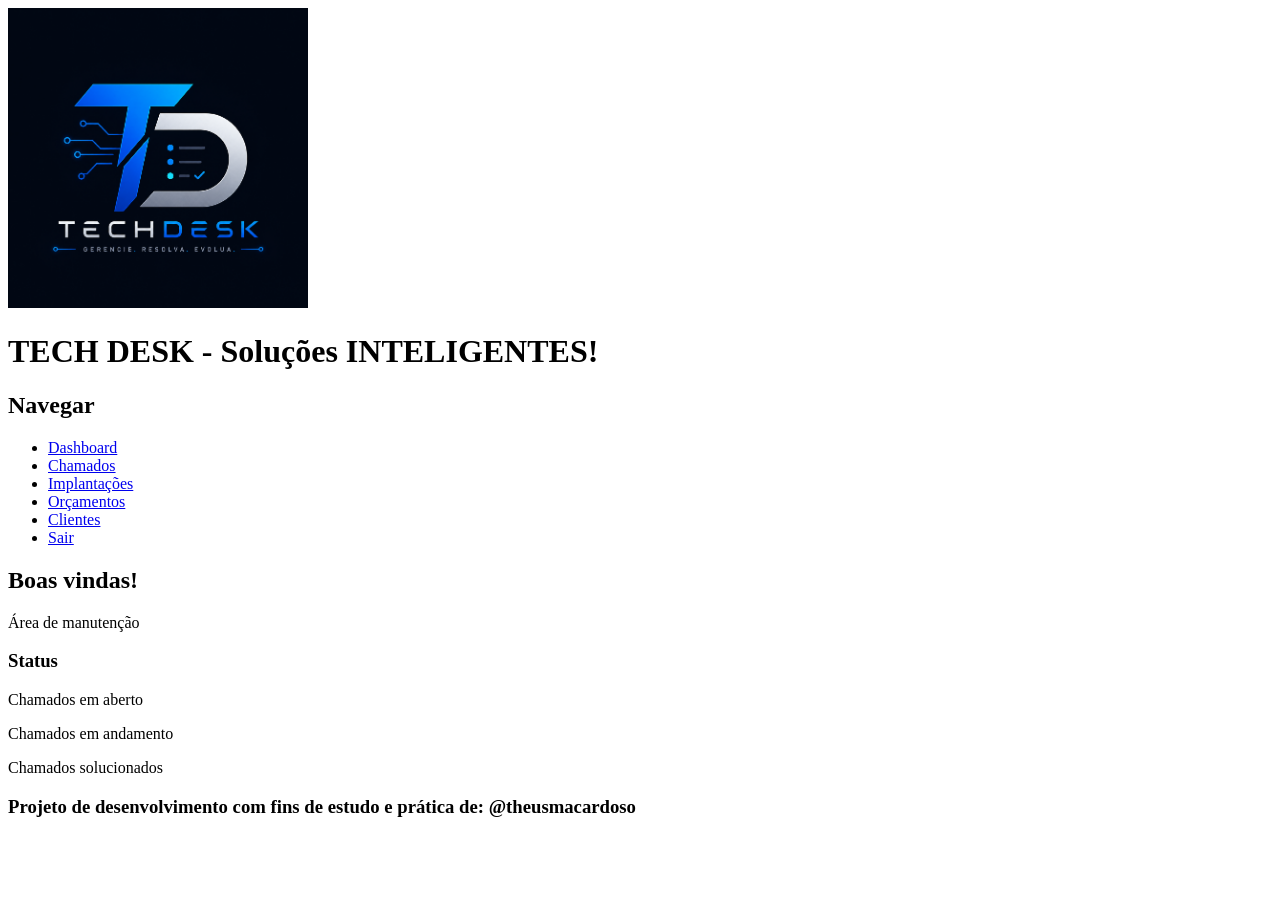
==== index.html @ a24a4774 "Criação abas" ====
<!DOCTYPE html>
<html lang="pt-br">
    <head>
        <meta charset="UTF-8">
        <title>TECH DESK: app de gerenciamento</title>
    </head>
    <body>
        <img src="tech desk beta.png" width="300" height="300" alt="Tech Desk Gerenciador Logo">
        <header>
            <h1>TECH DESK - Soluções INTELIGENTES!</h1>
            <h2>Navegar</h2>
            <nav>
                <ul>
                    <li>
                        <a href="index.html">Dashboard</a>
                    </li>
                    <li>
                        <a href="chamados.html">Chamados</a>
                    </li>
                    <li>
                        <a href="implantacoes.html">Implantações</a>
                    </li>
                    <li>
                        <a href="orcamentos.html">Orçamentos</a>
                    </li>
                    <li>
                        <a href="clientes.html">Clientes</a>
                    </li>
                    <li>
                        <a href="#">Sair</a>
                    </li>
                </ul>
            </nav>
        </header>
        <main>
            <h2>Boas vindas!</h2>
            <p>Área de manutenção</p>
            <h3>Status</h3>
            <section>
                <p>Chamados em aberto</p>
            </section>
            <section>
                <p>Chamados em andamento</p>
            </section>
            <section>
                <p>Chamados solucionados</p>
            </section>
        </main>
        <footer>
            <h3>Projeto de desenvolvimento com fins de estudo e prática de: @theusmacardoso</h3>
        </footer>
    </body>
</html>
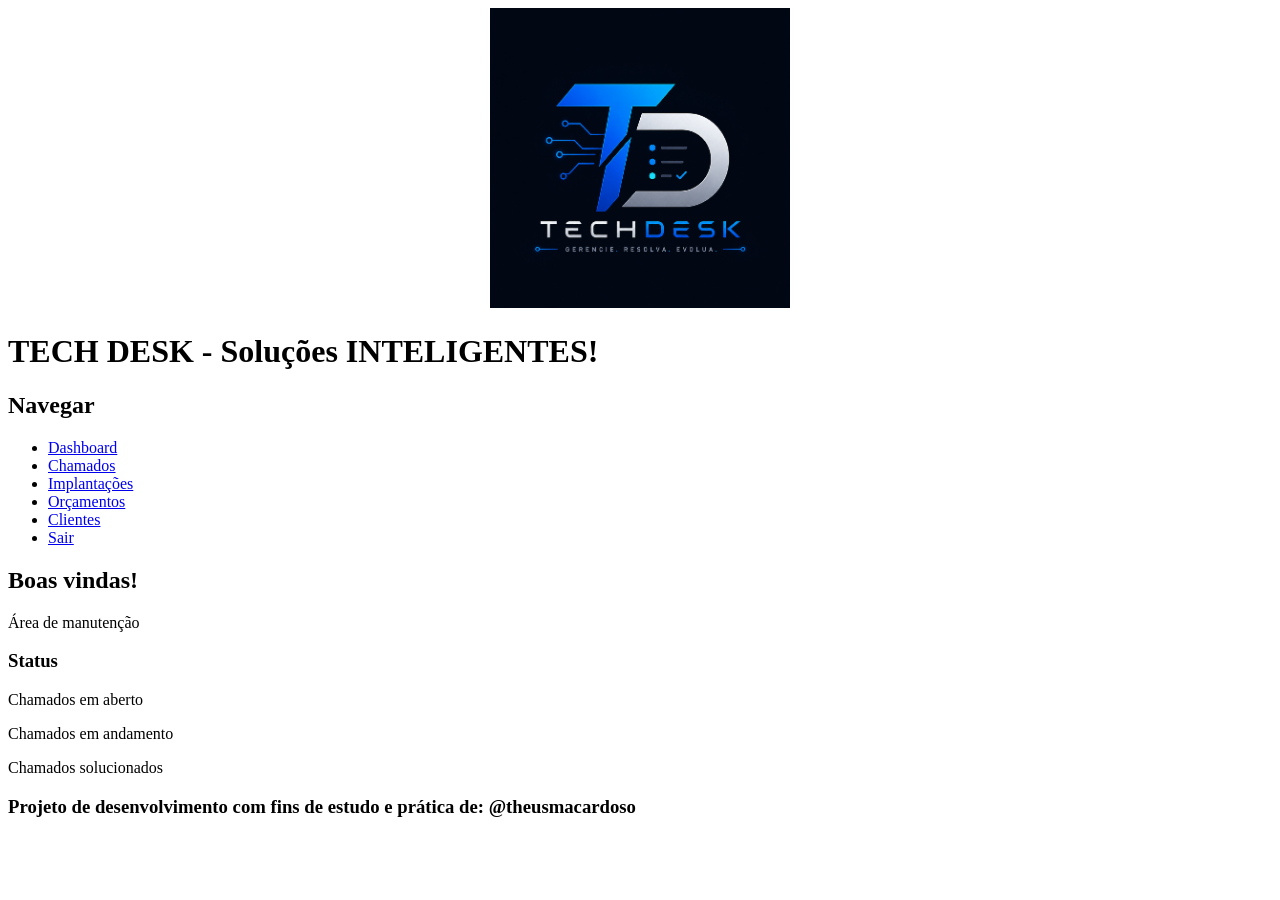
==== commit bcc59cfa: "Alinhamento logo" ====
--- a/index.html
+++ b/index.html
@@ -2,10 +2,13 @@
 <html lang="pt-br">
     <head>
         <meta charset="UTF-8">
+        <link rel="stylesheet" href="style.css">
         <title>TECH DESK: app de gerenciamento</title>
     </head>
     <body>
-        <img src="tech desk beta.png" width="300" height="300" alt="Tech Desk Gerenciador Logo">
+        <div style="text-align: center;">
+        <img src="tech desk beta.png"  width="300" height="300" alt="Tech Desk Gerenciador Logo">
+        </div>
         <header>
             <h1>TECH DESK - Soluções INTELIGENTES!</h1>
             <h2>Navegar</h2>
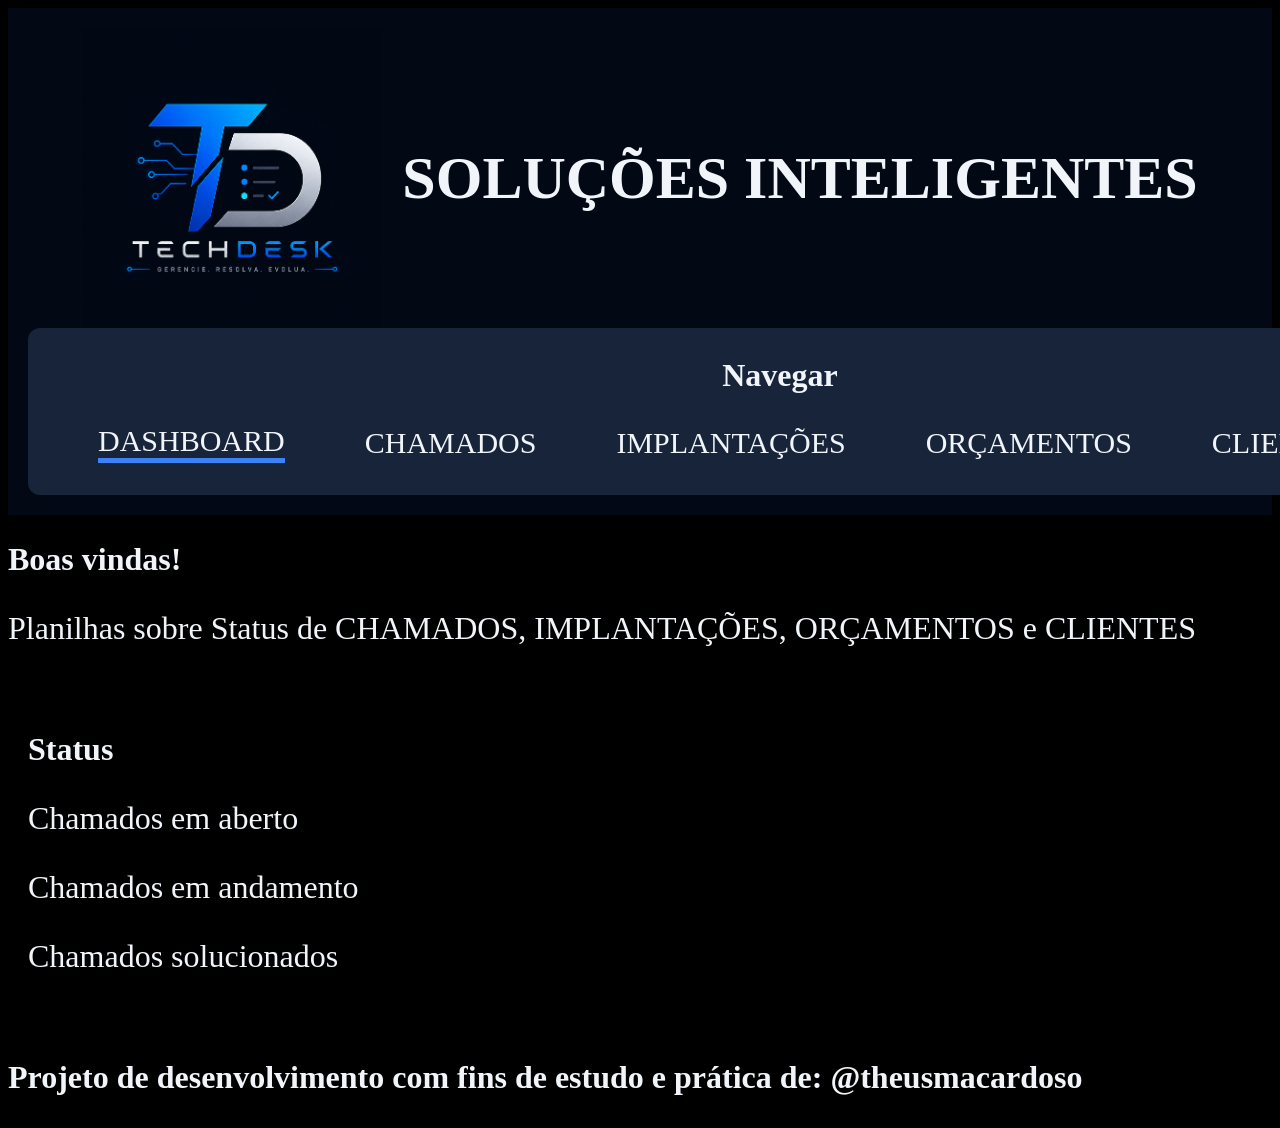
==== commit b31d4622: "style: ajusta dimensionamento e espaçamento do bloco de navegação" ====
--- a/index.html
+++ b/index.html
@@ -5,49 +5,54 @@
         <link rel="stylesheet" href="style.css">
         <title>TECH DESK: app de gerenciamento</title>
     </head>
-    <body>
-        <div style="text-align: center;">
-        <img src="tech desk beta.png"  width="300" height="300" alt="Tech Desk Gerenciador Logo">
-        </div>
+    <body>  
         <header>
-            <h1>TECH DESK - Soluções INTELIGENTES!</h1>
-            <h2>Navegar</h2>
-            <nav>
-                <ul>
-                    <li>
-                        <a href="index.html">Dashboard</a>
-                    </li>
-                    <li>
-                        <a href="chamados.html">Chamados</a>
-                    </li>
-                    <li>
-                        <a href="implantacoes.html">Implantações</a>
-                    </li>
-                    <li>
-                        <a href="orcamentos.html">Orçamentos</a>
-                    </li>
-                    <li>
-                        <a href="clientes.html">Clientes</a>
-                    </li>
-                    <li>
-                        <a href="#">Sair</a>
-                    </li>
-                </ul>
-            </nav>
+            <div class="logoCab">
+            <img src="tech desk beta.png"  width="300" height="300" alt="Tech Desk Gerenciador Logo">
+            <h1>SOLUÇÕES INTELIGENTES</h1>
+            </div>
+            <div class="navegacao">
+                <h2>Navegar</h2>
+                    <nav>
+                        <ul class="abasNavegacao">
+                            <li class="ativo">
+                                <a href="index.html">DASHBOARD</a>
+                            </li>
+                            <li>
+                                <a href="chamados.html">CHAMADOS</a>
+                            </li>
+                            <li>
+                                <a href="implantacoes.html">IMPLANTAÇÕES</a>
+                            </li>
+                            <li>
+                                <a href="orcamentos.html">ORÇAMENTOS</a>
+                            </li>
+                            <li>
+                                <a href="clientes.html">CLIENTES</a>
+                            </li>
+                            <li>
+                                <a href="#">SAIR</a>
+                            </li>
+                        </ul>
+                    </nav>
+            </div>
         </header>
         <main>
             <h2>Boas vindas!</h2>
-            <p>Área de manutenção</p>
-            <h3>Status</h3>
-            <section>
-                <p>Chamados em aberto</p>
-            </section>
-            <section>
-                <p>Chamados em andamento</p>
-            </section>
-            <section>
-                <p>Chamados solucionados</p>
-            </section>
+            <p>Planilhas sobre Status de CHAMADOS, IMPLANTAÇÕES, ORÇAMENTOS e CLIENTES</p>
+
+            <div class="statusChamados">
+                <h3>Status</h3>
+                <section>
+                    <p>Chamados em aberto</p>
+                </section>
+                <section>
+                    <p>Chamados em andamento</p>
+                </section>
+                <section>
+                    <p>Chamados solucionados</p>
+                </section>
+            </div>
         </main>
         <footer>
             <h3>Projeto de desenvolvimento com fins de estudo e prática de: @theusmacardoso</h3>
--- a/style.css
+++ b/style.css
@@ -0,0 +1,80 @@
+body {
+    background: black;
+}
+
+.ativo {
+    border-bottom: 5px solid #3B82F6;
+}
+
+.logoCab{
+    display: flex;
+    align-items: center;
+    gap: 20px;
+    justify-content: center;
+}
+
+header {
+    display: block;
+    color:#F1F5F9;
+    padding: 20px;
+    background-color: #020814;
+}
+
+a {
+    color: #F1F5F9;
+    text-decoration: none;
+    
+}
+
+.navegacao {
+    width: fit-content;
+    padding: 2px 30px;
+    margin: 0 auto;
+    border-radius: 12px;
+    font-size: 25px;
+    display: block;
+    text-align: center;
+    background-color: #17243A;
+}
+
+
+.abasNavegacao {    
+    font-size: 30px;
+    list-style: none;
+    display: flex;
+    gap: 80px;   
+    justify-content: center;
+    align-items: center;
+
+}
+
+section {
+    height: auto;
+    width: auto;
+}
+
+h1{
+    font-family: Georgia, 'Times New Roman', Times, serif;
+    font-size: 60px;
+    color:#F1F5F9;
+}
+
+.statusChamados {
+    padding: 20px;
+}
+
+h2 {
+    font-size: xx-large;
+    align-items: center;
+     color:#F1F5F9;
+}
+
+h3 {
+    font-size: xx-large;
+     color:#F1F5F9;
+}
+
+p {
+    font-size: xx-large;
+     color:#F1F5F9;
+}
